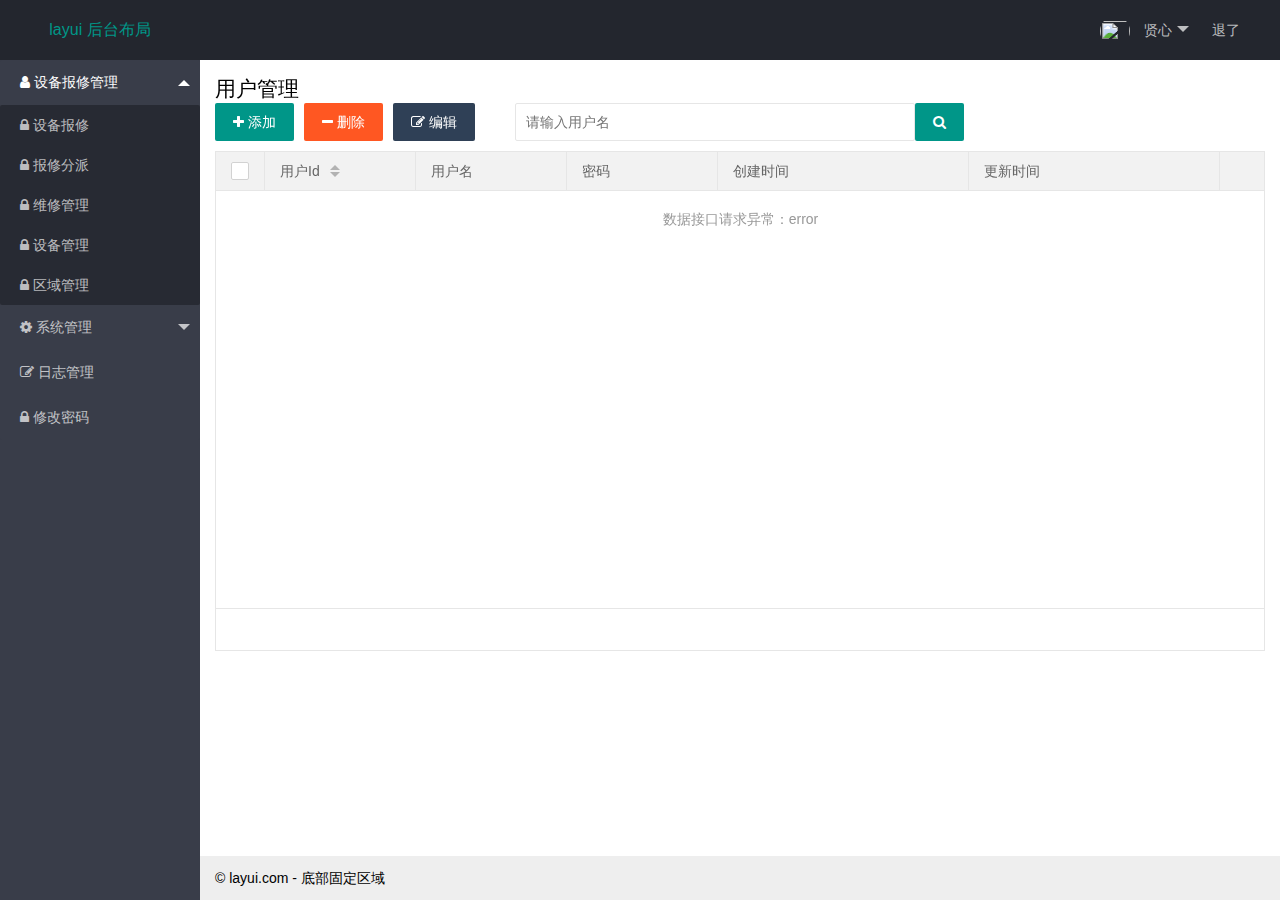
==== index.html @ 6970aed8 "报修页面" ====
<!DOCTYPE html>
<html>
<head>
    <meta charset="utf-8">
    <meta name="viewport" content="width=device-width, initial-scale=1, maximum-scale=1">
    <title>layout 后台大布局 - Layui</title>
    <link rel="stylesheet" href="layui/css/layui.css">
    <link rel="stylesheet" href="font-awesome-4.7.0/css/font-awesome.min.css">
</head>
<body class="layui-layout-body">
<div class="layui-layout layui-layout-admin">
    <div class="layui-header">
        <div class="layui-logo">layui 后台布局</div>

        <ul class="layui-nav layui-layout-right">
            <li class="layui-nav-item">
                <a href="javascript:;">
                    <img src="http://t.cn/RCzsdCq" class="layui-nav-img">
                    贤心
                </a>
                <dl class="layui-nav-child">
                    <dd><a href="">基本资料</a></dd>
                    <dd><a href="">安全设置</a></dd>
                </dl>
            </li>
            <li class="layui-nav-item"><a href="">退了</a></li>
        </ul>
    </div>

    <div class="layui-side layui-bg-black">
        <div class="layui-side-scroll">
            <!-- 左侧导航区域（可配合layui已有的垂直导航） -->
            <ul class="layui-nav layui-nav-tree"  lay-filter="test">
                <li class="layui-nav-item layui-nav-itemed">
                    <a class="" href="javascript:;"><i class="fa fa-user"></i> 设备报修管理</a>
                    <dl class="layui-nav-child">
                        <dd><a href="javascript:;"><i class="fa fa-lock"></i> 设备报修</a></dd>
                        <dd><a href="javascript:;"><i class="fa fa-lock"></i> 报修分派</a></dd>
                        <dd><a href="javascript:;"><i class="fa fa-lock"></i> 维修管理</a></dd>
                        <dd><a href="javascript:;"><i class="fa fa-lock"></i> 设备管理</a></dd>
                        <dd><a href="javascript:;"><i class="fa fa-lock"></i> 区域管理</a></dd>

                    </dl>
                </li>
                <li class="layui-nav-item">
                    <a href="javascript:;"><i class="fa fa-cog"></i> 系统管理</a>
                    <dl class="layui-nav-child">
                        <dd><a href="pages/userManager.html" target="mainFrame"><i class="fa fa-user"></i> 用户管理</a></dd>
                        <dd><a href="pages/roleManager.html" target="mainFrame"><i class="fa fa-rocket"></i> 角色管理</a></dd>
                        <dd><a href="javascript:;"><i class="fa fa-percent"></i> 权限管理</a></dd>
                    </dl>
                </li>
                <li class="layui-nav-item"><a href=""><i class="fa fa-edit"></i> 日志管理</a></li>
                <li class="layui-nav-item"><a href=""><i class="fa fa-lock"></i> 修改密码</a></li>
            </ul>
        </div>
    </div>

    <div class="layui-body">
        <!-- 内容主体区域 -->
        <div style="padding: 15px;height: 100%;box-sizing: border-box;">
            <iframe name="mainFrame" frameborder="0"  style="width: 100%;height: 100%" src="pages/userManager.html"></iframe>
        </div>
    </div>

    <div class="layui-footer">
        <!-- 底部固定区域 -->
        © layui.com - 底部固定区域
    </div>
</div>
<script src="layui/layui.all.js"></script>
<script>

</script>
</body>
</html>
---- layui/css/layui.css ----
/** layui-v2.5.7 MIT License */
 .layui-inline,img{display:inline-block;vertical-align:middle}h1,h2,h3,h4,h5,h6{font-weight:400}.layui-edge,.layui-header,.layui-inline,.layui-main{position:relative}.layui-body,.layui-edge,.layui-elip{overflow:hidden}.layui-btn,.layui-edge,.layui-inline,img{vertical-align:middle}.layui-btn,.layui-disabled,.layui-icon,.layui-unselect{-moz-user-select:none;-webkit-user-select:none;-ms-user-select:none}.layui-elip,.layui-form-checkbox span,.layui-form-pane .layui-form-label{text-overflow:ellipsis;white-space:nowrap}.layui-breadcrumb,.layui-tree-btnGroup{visibility:hidden}blockquote,body,button,dd,div,dl,dt,form,h1,h2,h3,h4,h5,h6,input,li,ol,p,pre,td,textarea,th,ul{margin:0;padding:0;-webkit-tap-highlight-color:rgba(0,0,0,0)}a:active,a:hover{outline:0}img{border:none}li{list-style:none}table{border-collapse:collapse;border-spacing:0}h4,h5,h6{font-size:100%}button,input,optgroup,option,select,textarea{font-family:inherit;font-size:inherit;font-style:inherit;font-weight:inherit;outline:0}pre{white-space:pre-wrap;white-space:-moz-pre-wrap;white-space:-pre-wrap;white-space:-o-pre-wrap;word-wrap:break-word}body{line-height:24px;font:14px Helvetica Neue,Helvetica,PingFang SC,Tahoma,Arial,sans-serif}hr{height:1px;margin:10px 0;border:0;clear:both}a{color:#333;text-decoration:none}a:hover{color:#777}a cite{font-style:normal;*cursor:pointer}.layui-border-box,.layui-border-box *{box-sizing:border-box}.layui-box,.layui-box *{box-sizing:content-box}.layui-clear{clear:both;*zoom:1}.layui-clear:after{content:'\20';clear:both;*zoom:1;display:block;height:0}.layui-inline{*display:inline;*zoom:1}.layui-edge{display:inline-block;width:0;height:0;border-width:6px;border-style:dashed;border-color:transparent}.layui-edge-top{top:-4px;border-bottom-color:#999;border-bottom-style:solid}.layui-edge-right{border-left-color:#999;border-left-style:solid}.layui-edge-bottom{top:2px;border-top-color:#999;border-top-style:solid}.layui-edge-left{border-right-color:#999;border-right-style:solid}.layui-disabled,.layui-disabled:hover{color:#d2d2d2!important;cursor:not-allowed!important}.layui-circle{border-radius:100%}.layui-show{display:block!important}.layui-hide{display:none!important}@font-face{font-family:layui-icon;src:url(../font/iconfont.eot?v=256);src:url(../font/iconfont.eot?v=256#iefix) format('embedded-opentype'),url(../font/iconfont.woff2?v=256) format('woff2'),url(../font/iconfont.woff?v=256) format('woff'),url(../font/iconfont.ttf?v=256) format('truetype'),url(../font/iconfont.svg?v=256#layui-icon) format('svg')}.layui-icon{font-family:layui-icon!important;font-size:16px;font-style:normal;-webkit-font-smoothing:antialiased;-moz-osx-font-smoothing:grayscale}.layui-icon-reply-fill:before{content:"\e611"}.layui-icon-set-fill:before{content:"\e614"}.layui-icon-menu-fill:before{content:"\e60f"}.layui-icon-search:before{content:"\e615"}.layui-icon-share:before{content:"\e641"}.layui-icon-set-sm:before{content:"\e620"}.layui-icon-engine:before{content:"\e628"}.layui-icon-close:before{content:"\1006"}.layui-icon-close-fill:before{content:"\1007"}.layui-icon-chart-screen:before{content:"\e629"}.layui-icon-star:before{content:"\e600"}.layui-icon-circle-dot:before{content:"\e617"}.layui-icon-chat:before{content:"\e606"}.layui-icon-release:before{content:"\e609"}.layui-icon-list:before{content:"\e60a"}.layui-icon-chart:before{content:"\e62c"}.layui-icon-ok-circle:before{content:"\1005"}.layui-icon-layim-theme:before{content:"\e61b"}.layui-icon-table:before{content:"\e62d"}.layui-icon-right:before{content:"\e602"}.layui-icon-left:before{content:"\e603"}.layui-icon-cart-simple:before{content:"\e698"}.layui-icon-face-cry:before{content:"\e69c"}.layui-icon-face-smile:before{content:"\e6af"}.layui-icon-survey:before{content:"\e6b2"}.layui-icon-tree:before{content:"\e62e"}.layui-icon-ie:before{content:"\e7bb"}.layui-icon-upload-circle:before{content:"\e62f"}.layui-icon-add-circle:before{content:"\e61f"}.layui-icon-download-circle:before{content:"\e601"}.layui-icon-templeate-1:before{content:"\e630"}.layui-icon-util:before{content:"\e631"}.layui-icon-face-surprised:before{content:"\e664"}.layui-icon-edit:before{content:"\e642"}.layui-icon-speaker:before{content:"\e645"}.layui-icon-down:before{content:"\e61a"}.layui-icon-file:before{content:"\e621"}.layui-icon-layouts:before{content:"\e632"}.layui-icon-rate-half:before{content:"\e6c9"}.layui-icon-add-circle-fine:before{content:"\e608"}.layui-icon-prev-circle:before{content:"\e633"}.layui-icon-read:before{content:"\e705"}.layui-icon-404:before{content:"\e61c"}.layui-icon-carousel:before{content:"\e634"}.layui-icon-help:before{content:"\e607"}.layui-icon-code-circle:before{content:"\e635"}.layui-icon-windows:before{content:"\e67f"}.layui-icon-water:before{content:"\e636"}.layui-icon-username:before{content:"\e66f"}.layui-icon-find-fill:before{content:"\e670"}.layui-icon-about:before{content:"\e60b"}.layui-icon-location:before{content:"\e715"}.layui-icon-up:before{content:"\e619"}.layui-icon-pause:before{content:"\e651"}.layui-icon-date:before{content:"\e637"}.layui-icon-layim-uploadfile:before{content:"\e61d"}.layui-icon-delete:before{content:"\e640"}.layui-icon-play:before{content:"\e652"}.layui-icon-top:before{content:"\e604"}.layui-icon-firefox:before{content:"\e686"}.layui-icon-friends:before{content:"\e612"}.layui-icon-refresh-3:before{content:"\e9aa"}.layui-icon-ok:before{content:"\e605"}.layui-icon-layer:before{content:"\e638"}.layui-icon-face-smile-fine:before{content:"\e60c"}.layui-icon-dollar:before{content:"\e659"}.layui-icon-group:before{content:"\e613"}.layui-icon-layim-download:before{content:"\e61e"}.layui-icon-picture-fine:before{content:"\e60d"}.layui-icon-link:before{content:"\e64c"}.layui-icon-diamond:before{content:"\e735"}.layui-icon-log:before{content:"\e60e"}.layui-icon-key:before{content:"\e683"}.layui-icon-rate-solid:before{content:"\e67a"}.layui-icon-fonts-del:before{content:"\e64f"}.layui-icon-unlink:before{content:"\e64d"}.layui-icon-fonts-clear:before{content:"\e639"}.layui-icon-triangle-r:before{content:"\e623"}.layui-icon-circle:before{content:"\e63f"}.layui-icon-radio:before{content:"\e643"}.layui-icon-align-center:before{content:"\e647"}.layui-icon-align-right:before{content:"\e648"}.layui-icon-align-left:before{content:"\e649"}.layui-icon-loading-1:before{content:"\e63e"}.layui-icon-return:before{content:"\e65c"}.layui-icon-fonts-strong:before{content:"\e62b"}.layui-icon-upload:before{content:"\e67c"}.layui-icon-dialogue:before{content:"\e63a"}.layui-icon-video:before{content:"\e6ed"}.layui-icon-headset:before{content:"\e6fc"}.layui-icon-cellphone-fine:before{content:"\e63b"}.layui-icon-add-1:before{content:"\e654"}.layui-icon-face-smile-b:before{content:"\e650"}.layui-icon-fonts-html:before{content:"\e64b"}.layui-icon-screen-full:before{content:"\e622"}.layui-icon-form:before{content:"\e63c"}.layui-icon-cart:before{content:"\e657"}.layui-icon-camera-fill:before{content:"\e65d"}.layui-icon-tabs:before{content:"\e62a"}.layui-icon-heart-fill:before{content:"\e68f"}.layui-icon-fonts-code:before{content:"\e64e"}.layui-icon-ios:before{content:"\e680"}.layui-icon-at:before{content:"\e687"}.layui-icon-fire:before{content:"\e756"}.layui-icon-set:before{content:"\e716"}.layui-icon-fonts-u:before{content:"\e646"}.layui-icon-triangle-d:before{content:"\e625"}.layui-icon-tips:before{content:"\e702"}.layui-icon-picture:before{content:"\e64a"}.layui-icon-more-vertical:before{content:"\e671"}.layui-icon-bluetooth:before{content:"\e689"}.layui-icon-flag:before{content:"\e66c"}.layui-icon-loading:before{content:"\e63d"}.layui-icon-fonts-i:before{content:"\e644"}.layui-icon-refresh-1:before{content:"\e666"}.layui-icon-rmb:before{content:"\e65e"}.layui-icon-addition:before{content:"\e624"}.layui-icon-home:before{content:"\e68e"}.layui-icon-time:before{content:"\e68d"}.layui-icon-user:before{content:"\e770"}.layui-icon-notice:before{content:"\e667"}.layui-icon-chrome:before{content:"\e68a"}.layui-icon-edge:before{content:"\e68b"}.layui-icon-login-weibo:before{content:"\e675"}.layui-icon-voice:before{content:"\e688"}.layui-icon-upload-drag:before{content:"\e681"}.layui-icon-login-qq:before{content:"\e676"}.layui-icon-snowflake:before{content:"\e6b1"}.layui-icon-heart:before{content:"\e68c"}.layui-icon-logout:before{content:"\e682"}.layui-icon-file-b:before{content:"\e655"}.layui-icon-template:before{content:"\e663"}.layui-icon-transfer:before{content:"\e691"}.layui-icon-auz:before{content:"\e672"}.layui-icon-console:before{content:"\e665"}.layui-icon-app:before{content:"\e653"}.layui-icon-prev:before{content:"\e65a"}.layui-icon-website:before{content:"\e7ae"}.layui-icon-next:before{content:"\e65b"}.layui-icon-component:before{content:"\e857"}.layui-icon-android:before{content:"\e684"}.layui-icon-more:before{content:"\e65f"}.layui-icon-login-wechat:before{content:"\e677"}.layui-icon-shrink-right:before{content:"\e668"}.layui-icon-spread-left:before{content:"\e66b"}.layui-icon-camera:before{content:"\e660"}.layui-icon-note:before{content:"\e66e"}.layui-icon-refresh:before{content:"\e669"}.layui-icon-female:before{content:"\e661"}.layui-icon-male:before{content:"\e662"}.layui-icon-screen-restore:before{content:"\e758"}.layui-icon-password:before{content:"\e673"}.layui-icon-senior:before{content:"\e674"}.layui-icon-theme:before{content:"\e66a"}.layui-icon-tread:before{content:"\e6c5"}.layui-icon-praise:before{content:"\e6c6"}.layui-icon-star-fill:before{content:"\e658"}.layui-icon-rate:before{content:"\e67b"}.layui-icon-template-1:before{content:"\e656"}.layui-icon-vercode:before{content:"\e679"}.layui-icon-service:before{content:"\e626"}.layui-icon-cellphone:before{content:"\e678"}.layui-icon-print:before{content:"\e66d"}.layui-icon-cols:before{content:"\e610"}.layui-icon-wifi:before{content:"\e7e0"}.layui-icon-export:before{content:"\e67d"}.layui-icon-rss:before{content:"\e808"}.layui-icon-slider:before{content:"\e714"}.layui-icon-email:before{content:"\e618"}.layui-icon-subtraction:before{content:"\e67e"}.layui-icon-mike:before{content:"\e6dc"}.layui-icon-light:before{content:"\e748"}.layui-icon-gift:before{content:"\e627"}.layui-icon-mute:before{content:"\e685"}.layui-icon-reduce-circle:before{content:"\e616"}.layui-icon-music:before{content:"\e690"}.layui-main{width:1140px;margin:0 auto}.layui-header{z-index:1000;height:60px}.layui-header a:hover{transition:all .5s;-webkit-transition:all .5s}.layui-side{position:fixed;left:0;top:0;bottom:0;z-index:999;width:200px;overflow-x:hidden}.layui-side-scroll{position:relative;width:220px;height:100%;overflow-x:hidden}.layui-body{position:absolute;left:200px;right:0;top:0;bottom:0;z-index:998;width:auto;overflow-y:auto;box-sizing:border-box}.layui-layout-body{overflow:hidden}.layui-layout-admin .layui-header{background-color:#23262E}.layui-layout-admin .layui-side{top:60px;width:200px;overflow-x:hidden}.layui-layout-admin .layui-body{position:fixed;top:60px;bottom:44px}.layui-layout-admin .layui-main{width:auto;margin:0 15px}.layui-layout-admin .layui-footer{position:fixed;left:200px;right:0;bottom:0;height:44px;line-height:44px;padding:0 15px;background-color:#eee}.layui-layout-admin .layui-logo{position:absolute;left:0;top:0;width:200px;height:100%;line-height:60px;text-align:center;color:#009688;font-size:16px}.layui-layout-admin .layui-header .layui-nav{background:0 0}.layui-layout-left{position:absolute!important;left:200px;top:0}.layui-layout-right{position:absolute!important;right:0;top:0}.layui-container{position:relative;margin:0 auto;padding:0 15px;box-sizing:border-box}.layui-fluid{position:relative;margin:0 auto;padding:0 15px}.layui-row:after,.layui-row:before{content:'';display:block;clear:both}.layui-col-lg1,.layui-col-lg10,.layui-col-lg11,.layui-col-lg12,.layui-col-lg2,.layui-col-lg3,.layui-col-lg4,.layui-col-lg5,.layui-col-lg6,.layui-col-lg7,.layui-col-lg8,.layui-col-lg9,.layui-col-md1,.layui-col-md10,.layui-col-md11,.layui-col-md12,.layui-col-md2,.layui-col-md3,.layui-col-md4,.layui-col-md5,.layui-col-md6,.layui-col-md7,.layui-col-md8,.layui-col-md9,.layui-col-sm1,.layui-col-sm10,.layui-col-sm11,.layui-col-sm12,.layui-col-sm2,.layui-col-sm3,.layui-col-sm4,.layui-col-sm5,.layui-col-sm6,.layui-col-sm7,.layui-col-sm8,.layui-col-sm9,.layui-col-xs1,.layui-col-xs10,.layui-col-xs11,.layui-col-xs12,.layui-col-xs2,.layui-col-xs3,.layui-col-xs4,.layui-col-xs5,.layui-col-xs6,.layui-col-xs7,.layui-col-xs8,.layui-col-xs9{position:relative;display:block;box-sizing:border-box}.layui-col-xs1,.layui-col-xs10,.layui-col-xs11,.layui-col-xs12,.layui-col-xs2,.layui-col-xs3,.layui-col-xs4,.layui-col-xs5,.layui-col-xs6,.layui-col-xs7,.layui-col-xs8,.layui-col-xs9{float:left}.layui-col-xs1{width:8.33333333%}.layui-col-xs2{width:16.66666667%}.layui-col-xs3{width:25%}.layui-col-xs4{width:33.33333333%}.layui-col-xs5{width:41.66666667%}.layui-col-xs6{width:50%}.layui-col-xs7{width:58.33333333%}.layui-col-xs8{width:66.66666667%}.layui-col-xs9{width:75%}.layui-col-xs10{width:83.33333333%}.layui-col-xs11{width:91.66666667%}.layui-col-xs12{width:100%}.layui-col-xs-offset1{margin-left:8.33333333%}.layui-col-xs-offset2{margin-left:16.66666667%}.layui-col-xs-offset3{margin-left:25%}.layui-col-xs-offset4{margin-left:33.33333333%}.layui-col-xs-offset5{margin-left:41.66666667%}.layui-col-xs-offset6{margin-left:50%}.layui-col-xs-offset7{margin-left:58.33333333%}.layui-col-xs-offset8{margin-left:66.66666667%}.layui-col-xs-offset9{margin-left:75%}.layui-col-xs-offset10{margin-left:83.33333333%}.layui-col-xs-offset11{margin-left:91.66666667%}.layui-col-xs-offset12{margin-left:100%}@media screen and (max-width:768px){.layui-hide-xs{display:none!important}.layui-show-xs-block{display:block!important}.layui-show-xs-inline{display:inline!important}.layui-show-xs-inline-block{display:inline-block!important}}@media screen and (min-width:768px){.layui-container{width:750px}.layui-hide-sm{display:none!important}.layui-show-sm-block{display:block!important}.layui-show-sm-inline{display:inline!important}.layui-show-sm-inline-block{display:inline-block!important}.layui-col-sm1,.layui-col-sm10,.layui-col-sm11,.layui-col-sm12,.layui-col-sm2,.layui-col-sm3,.layui-col-sm4,.layui-col-sm5,.layui-col-sm6,.layui-col-sm7,.layui-col-sm8,.layui-col-sm9{float:left}.layui-col-sm1{width:8.33333333%}.layui-col-sm2{width:16.66666667%}.layui-col-sm3{width:25%}.layui-col-sm4{width:33.33333333%}.layui-col-sm5{width:41.66666667%}.layui-col-sm6{width:50%}.layui-col-sm7{width:58.33333333%}.layui-col-sm8{width:66.66666667%}.layui-col-sm9{width:75%}.layui-col-sm10{width:83.33333333%}.layui-col-sm11{width:91.66666667%}.layui-col-sm12{width:100%}.layui-col-sm-offset1{margin-left:8.33333333%}.layui-col-sm-offset2{margin-left:16.66666667%}.layui-col-sm-offset3{margin-left:25%}.layui-col-sm-offset4{margin-left:33.33333333%}.layui-col-sm-offset5{margin-left:41.66666667%}.layui-col-sm-offset6{margin-left:50%}.layui-col-sm-offset7{margin-left:58.33333333%}.layui-col-sm-offset8{margin-left:66.66666667%}.layui-col-sm-offset9{margin-left:75%}.layui-col-sm-offset10{margin-left:83.33333333%}.layui-col-sm-offset11{margin-left:91.66666667%}.layui-col-sm-offset12{margin-left:100%}}@media screen and (min-width:992px){.layui-container{width:970px}.layui-hide-md{display:none!important}.layui-show-md-block{display:block!important}.layui-show-md-inline{display:inline!important}.layui-show-md-inline-block{display:inline-block!important}.layui-col-md1,.layui-col-md10,.layui-col-md11,.layui-col-md12,.layui-col-md2,.layui-col-md3,.layui-col-md4,.layui-col-md5,.layui-col-md6,.layui-col-md7,.layui-col-md8,.layui-col-md9{float:left}.layui-col-md1{width:8.33333333%}.layui-col-md2{width:16.66666667%}.layui-col-md3{width:25%}.layui-col-md4{width:33.33333333%}.layui-col-md5{width:41.66666667%}.layui-col-md6{width:50%}.layui-col-md7{width:58.33333333%}.layui-col-md8{width:66.66666667%}.layui-col-md9{width:75%}.layui-col-md10{width:83.33333333%}.layui-col-md11{width:91.66666667%}.layui-col-md12{width:100%}.layui-col-md-offset1{margin-left:8.33333333%}.layui-col-md-offset2{margin-left:16.66666667%}.layui-col-md-offset3{margin-left:25%}.layui-col-md-offset4{margin-left:33.33333333%}.layui-col-md-offset5{margin-left:41.66666667%}.layui-col-md-offset6{margin-left:50%}.layui-col-md-offset7{margin-left:58.33333333%}.layui-col-md-offset8{margin-left:66.66666667%}.layui-col-md-offset9{margin-left:75%}.layui-col-md-offset10{margin-left:83.33333333%}.layui-col-md-offset11{margin-left:91.66666667%}.layui-col-md-offset12{margin-left:100%}}@media screen and (min-width:1200px){.layui-container{width:1170px}.layui-hide-lg{display:none!important}.layui-show-lg-block{display:block!important}.layui-show-lg-inline{display:inline!important}.layui-show-lg-inline-block{display:inline-block!important}.layui-col-lg1,.layui-col-lg10,.layui-col-lg11,.layui-col-lg12,.layui-col-lg2,.layui-col-lg3,.layui-col-lg4,.layui-col-lg5,.layui-col-lg6,.layui-col-lg7,.layui-col-lg8,.layui-col-lg9{float:left}.layui-col-lg1{width:8.33333333%}.layui-col-lg2{width:16.66666667%}.layui-col-lg3{width:25%}.layui-col-lg4{width:33.33333333%}.layui-col-lg5{width:41.66666667%}.layui-col-lg6{width:50%}.layui-col-lg7{width:58.33333333%}.layui-col-lg8{width:66.66666667%}.layui-col-lg9{width:75%}.layui-col-lg10{width:83.33333333%}.layui-col-lg11{width:91.66666667%}.layui-col-lg12{width:100%}.layui-col-lg-offset1{margin-left:8.33333333%}.layui-col-lg-offset2{margin-left:16.66666667%}.layui-col-lg-offset3{margin-left:25%}.layui-col-lg-offset4{margin-left:33.33333333%}.layui-col-lg-offset5{margin-left:41.66666667%}.layui-col-lg-offset6{margin-left:50%}.layui-col-lg-offset7{margin-left:58.33333333%}.layui-col-lg-offset8{margin-left:66.66666667%}.layui-col-lg-offset9{margin-left:75%}.layui-col-lg-offset10{margin-left:83.33333333%}.layui-col-lg-offset11{margin-left:91.66666667%}.layui-col-lg-offset12{margin-left:100%}}.layui-col-space1{margin:-.5px}.layui-col-space1>*{padding:.5px}.layui-col-space2{margin:-1px}.layui-col-space2>*{padding:1px}.layui-col-space4{margin:-2px}.layui-col-space4>*{padding:2px}.layui-col-space5{margin:-2.5px}.layui-col-space5>*{padding:2.5px}.layui-col-space6{margin:-3px}.layui-col-space6>*{padding:3px}.layui-col-space8{margin:-4px}.layui-col-space8>*{padding:4px}.layui-col-space10{margin:-5px}.layui-col-space10>*{padding:5px}.layui-col-space12{margin:-6px}.layui-col-space12>*{padding:6px}.layui-col-space14{margin:-7px}.layui-col-space14>*{padding:7px}.layui-col-space15{margin:-7.5px}.layui-col-space15>*{padding:7.5px}.layui-col-space16{margin:-8px}.layui-col-space16>*{padding:8px}.layui-col-space18{margin:-9px}.layui-col-space18>*{padding:9px}.layui-col-space20{margin:-10px}.layui-col-space20>*{padding:10px}.layui-col-space22{margin:-11px}.layui-col-space22>*{padding:11px}.layui-col-space24{margin:-12px}.layui-col-space24>*{padding:12px}.layui-col-space25{margin:-12.5px}.layui-col-space25>*{padding:12.5px}.layui-col-space26{margin:-13px}.layui-col-space26>*{padding:13px}.layui-col-space28{margin:-14px}.layui-col-space28>*{padding:14px}.layui-col-space30{margin:-15px}.layui-col-space30>*{padding:15px}.layui-btn,.layui-input,.layui-select,.layui-textarea,.layui-upload-button{outline:0;-webkit-appearance:none;transition:all .3s;-webkit-transition:all .3s;box-sizing:border-box}.layui-elem-quote{margin-bottom:10px;padding:15px;line-height:22px;border-left:5px solid #009688;border-radius:0 2px 2px 0;background-color:#f2f2f2}.layui-quote-nm{border-style:solid;border-width:1px 1px 1px 5px;background:0 0}.layui-elem-field{margin-bottom:10px;padding:0;border-width:1px;border-style:solid}.layui-elem-field legend{margin-left:20px;padding:0 10px;font-size:20px;font-weight:300}.layui-field-title{margin:10px 0 20px;border-width:1px 0 0}.layui-field-box{padding:10px 15px}.layui-field-title .layui-field-box{padding:10px 0}.layui-progress{position:relative;height:6px;border-radius:20px;background-color:#e2e2e2}.layui-progress-bar{position:absolute;left:0;top:0;width:0;max-width:100%;height:6px;border-radius:20px;text-align:right;background-color:#5FB878;transition:all .3s;-webkit-transition:all .3s}.layui-progress-big,.layui-progress-big .layui-progress-bar{height:18px;line-height:18px}.layui-progress-text{position:relative;top:-20px;line-height:18px;font-size:12px;color:#666}.layui-progress-big .layui-progress-text{position:static;padding:0 10px;color:#fff}.layui-collapse{border-width:1px;border-style:solid;border-radius:2px}.layui-colla-content,.layui-colla-item{border-top-width:1px;border-top-style:solid}.layui-colla-item:first-child{border-top:none}.layui-colla-title{position:relative;height:42px;line-height:42px;padding:0 15px 0 35px;color:#333;background-color:#f2f2f2;cursor:pointer;font-size:14px;overflow:hidden}.layui-colla-content{display:none;padding:10px 15px;line-height:22px;color:#666}.layui-colla-icon{position:absolute;left:15px;top:0;font-size:14px}.layui-card{margin-bottom:15px;border-radius:2px;background-color:#fff;box-shadow:0 1px 2px 0 rgba(0,0,0,.05)}.layui-card:last-child{margin-bottom:0}.layui-card-header{position:relative;height:42px;line-height:42px;padding:0 15px;border-bottom:1px solid #f6f6f6;color:#333;border-radius:2px 2px 0 0;font-size:14px}.layui-bg-black,.layui-bg-blue,.layui-bg-cyan,.layui-bg-green,.layui-bg-orange,.layui-bg-red{color:#fff!important}.layui-card-body{position:relative;padding:10px 15px;line-height:24px}.layui-card-body[pad15]{padding:15px}.layui-card-body[pad20]{padding:20px}.layui-card-body .layui-table{margin:5px 0}.layui-card .layui-tab{margin:0}.layui-panel-window{position:relative;padding:15px;border-radius:0;border-top:5px solid #E6E6E6;background-color:#fff}.layui-auxiliar-moving{position:fixed;left:0;right:0;top:0;bottom:0;width:100%;height:100%;background:0 0;z-index:9999999999}.layui-form-label,.layui-form-mid,.layui-form-select,.layui-input-block,.layui-input-inline,.layui-textarea{position:relative}.layui-bg-red{background-color:#FF5722!important}.layui-bg-orange{background-color:#FFB800!important}.layui-bg-green{background-color:#009688!important}.layui-bg-cyan{background-color:#2F4056!important}.layui-bg-blue{background-color:#1E9FFF!important}.layui-bg-black{background-color:#393D49!important}.layui-bg-gray{background-color:#eee!important;color:#666!important}.layui-badge-rim,.layui-colla-content,.layui-colla-item,.layui-collapse,.layui-elem-field,.layui-form-pane .layui-form-item[pane],.layui-form-pane .layui-form-label,.layui-input,.layui-layedit,.layui-layedit-tool,.layui-quote-nm,.layui-select,.layui-tab-bar,.layui-tab-card,.layui-tab-title,.layui-tab-title .layui-this:after,.layui-textarea{border-color:#e6e6e6}.layui-timeline-item:before,hr{background-color:#e6e6e6}.layui-text{line-height:22px;font-size:14px;color:#666}.layui-text h1,.layui-text h2,.layui-text h3{font-weight:500;color:#333}.layui-text h1{font-size:30px}.layui-text h2{font-size:24px}.layui-text h3{font-size:18px}.layui-text a:not(.layui-btn){color:#01AAED}.layui-text a:not(.layui-btn):hover{text-decoration:underline}.layui-text ul{padding:5px 0 5px 15px}.layui-text ul li{margin-top:5px;list-style-type:disc}.layui-text em,.layui-word-aux{color:#999!important;padding-left:5px!important;padding-right:5px!important}.layui-btn{display:inline-block;height:38px;line-height:38px;padding:0 18px;background-color:#009688;color:#fff;white-space:nowrap;text-align:center;font-size:14px;border:none;border-radius:2px;cursor:pointer}.layui-btn:hover{opacity:.8;filter:alpha(opacity=80);color:#fff}.layui-btn:active{opacity:1;filter:alpha(opacity=100)}.layui-btn+.layui-btn{margin-left:10px}.layui-btn-container{font-size:0}.layui-btn-container .layui-btn{margin-right:10px;margin-bottom:10px}.layui-btn-container .layui-btn+.layui-btn{margin-left:0}.layui-table .layui-btn-container .layui-btn{margin-bottom:9px}.layui-btn-radius{border-radius:100px}.layui-btn .layui-icon{margin-right:3px;font-size:18px;vertical-align:bottom;vertical-align:middle\9}.layui-btn-primary{border:1px solid #C9C9C9;background-color:#fff;color:#555}.layui-btn-primary:hover{border-color:#009688;color:#333}.layui-btn-normal{background-color:#1E9FFF}.layui-btn-warm{background-color:#FFB800}.layui-btn-danger{background-color:#FF5722}.layui-btn-checked{background-color:#5FB878}.layui-btn-disabled,.layui-btn-disabled:active,.layui-btn-disabled:hover{border:1px solid #e6e6e6;background-color:#FBFBFB;color:#C9C9C9;cursor:not-allowed;opacity:1}.layui-btn-lg{height:44px;line-height:44px;padding:0 25px;font-size:16px}.layui-btn-sm{height:30px;line-height:30px;padding:0 10px;font-size:12px}.layui-btn-sm i{font-size:16px!important}.layui-btn-xs{height:22px;line-height:22px;padding:0 5px;font-size:12px}.layui-btn-xs i{font-size:14px!important}.layui-btn-group{display:inline-block;vertical-align:middle;font-size:0}.layui-btn-group .layui-btn{margin-left:0!important;margin-right:0!important;border-left:1px solid rgba(255,255,255,.5);border-radius:0}.layui-btn-group .layui-btn-primary{border-left:none}.layui-btn-group .layui-btn-primary:hover{border-color:#C9C9C9;color:#009688}.layui-btn-group .layui-btn:first-child{border-left:none;border-radius:2px 0 0 2px}.layui-btn-group .layui-btn-primary:first-child{border-left:1px solid #c9c9c9}.layui-btn-group .layui-btn:last-child{border-radius:0 2px 2px 0}.layui-btn-group .layui-btn+.layui-btn{margin-left:0}.layui-btn-group+.layui-btn-group{margin-left:10px}.layui-btn-fluid{width:100%}.layui-input,.layui-select,.layui-textarea{height:38px;line-height:1.3;line-height:38px\9;border-width:1px;border-style:solid;background-color:#fff;border-radius:2px}.layui-input::-webkit-input-placeholder,.layui-select::-webkit-input-placeholder,.layui-textarea::-webkit-input-placeholder{line-height:1.3}.layui-input,.layui-textarea{display:block;width:100%;padding-left:10px}.layui-input:hover,.layui-textarea:hover{border-color:#D2D2D2!important}.layui-input:focus,.layui-textarea:focus{border-color:#C9C9C9!important}.layui-textarea{min-height:100px;height:auto;line-height:20px;padding:6px 10px;resize:vertical}.layui-select{padding:0 10px}.layui-form input[type=checkbox],.layui-form input[type=radio],.layui-form select{display:none}.layui-form [lay-ignore]{display:initial}.layui-form-item{margin-bottom:15px;clear:both;*zoom:1}.layui-form-item:after{content:'\20';clear:both;*zoom:1;display:block;height:0}.layui-form-label{float:left;display:block;padding:9px 15px;width:80px;font-weight:400;line-height:20px;text-align:right}.layui-form-label-col{display:block;float:none;padding:9px 0;line-height:20px;text-align:left}.layui-form-item .layui-inline{margin-bottom:5px;margin-right:10px}.layui-input-block{margin-left:110px;min-height:36px}.layui-input-inline{display:inline-block;vertical-align:middle}.layui-form-item .layui-input-inline{float:left;width:190px;margin-right:10px}.layui-form-text .layui-input-inline{width:auto}.layui-form-mid{float:left;display:block;padding:9px 0!important;line-height:20px;margin-right:10px}.layui-form-danger+.layui-form-select .layui-input,.layui-form-danger:focus{border-color:#FF5722!important}.layui-form-select .layui-input{padding-right:30px;cursor:pointer}.layui-form-select .layui-edge{position:absolute;right:10px;top:50%;margin-top:-3px;cursor:pointer;border-width:6px;border-top-color:#c2c2c2;border-top-style:solid;transition:all .3s;-webkit-transition:all .3s}.layui-form-select dl{display:none;position:absolute;left:0;top:42px;padding:5px 0;z-index:899;min-width:100%;border:1px solid #d2d2d2;max-height:300px;overflow-y:auto;background-color:#fff;border-radius:2px;box-shadow:0 2px 4px rgba(0,0,0,.12);box-sizing:border-box}.layui-form-select dl dd,.layui-form-select dl dt{padding:0 10px;line-height:36px;white-space:nowrap;overflow:hidden;text-overflow:ellipsis}.layui-form-select dl dt{font-size:12px;color:#999}.layui-form-select dl dd{cursor:pointer}.layui-form-select dl dd:hover{background-color:#f2f2f2;-webkit-transition:.5s all;transition:.5s all}.layui-form-select .layui-select-group dd{padding-left:20px}.layui-form-select dl dd.layui-select-tips{padding-left:10px!important;color:#999}.layui-form-select dl dd.layui-this{background-color:#5FB878;color:#fff}.layui-form-checkbox,.layui-form-select dl dd.layui-disabled{background-color:#fff}.layui-form-selected dl{display:block}.layui-form-checkbox,.layui-form-checkbox *,.layui-form-switch{display:inline-block;vertical-align:middle}.layui-form-selected .layui-edge{margin-top:-9px;-webkit-transform:rotate(180deg);transform:rotate(180deg);margin-top:-3px\9}:root .layui-form-selected .layui-edge{margin-top:-9px\0/IE9}.layui-form-selectup dl{top:auto;bottom:42px}.layui-select-none{margin:5px 0;text-align:center;color:#999}.layui-select-disabled .layui-disabled{border-color:#eee!important}.layui-select-disabled .layui-edge{border-top-color:#d2d2d2}.layui-form-checkbox{position:relative;height:30px;line-height:30px;margin-right:10px;padding-right:30px;cursor:pointer;font-size:0;-webkit-transition:.1s linear;transition:.1s linear;box-sizing:border-box}.layui-form-checkbox span{padding:0 10px;height:100%;font-size:14px;border-radius:2px 0 0 2px;background-color:#d2d2d2;color:#fff;overflow:hidden}.layui-form-checkbox:hover span{background-color:#c2c2c2}.layui-form-checkbox i{position:absolute;right:0;top:0;width:30px;height:28px;border:1px solid #d2d2d2;border-left:none;border-radius:0 2px 2px 0;color:#fff;font-size:20px;text-align:center}.layui-form-checkbox:hover i{border-color:#c2c2c2;color:#c2c2c2}.layui-form-checked,.layui-form-checked:hover{border-color:#5FB878}.layui-form-checked span,.layui-form-checked:hover span{background-color:#5FB878}.layui-form-checked i,.layui-form-checked:hover i{color:#5FB878}.layui-form-item .layui-form-checkbox{margin-top:4px}.layui-form-checkbox[lay-skin=primary]{height:auto!important;line-height:normal!important;min-width:18px;min-height:18px;border:none!important;margin-right:0;padding-left:28px;padding-right:0;background:0 0}.layui-form-checkbox[lay-skin=primary] span{padding-left:0;padding-right:15px;line-height:18px;background:0 0;color:#666}.layui-form-checkbox[lay-skin=primary] i{right:auto;left:0;width:16px;height:16px;line-height:16px;border:1px solid #d2d2d2;font-size:12px;border-radius:2px;background-color:#fff;-webkit-transition:.1s linear;transition:.1s linear}.layui-form-checkbox[lay-skin=primary]:hover i{border-color:#5FB878;color:#fff}.layui-form-checked[lay-skin=primary] i{border-color:#5FB878!important;background-color:#5FB878;color:#fff}.layui-checkbox-disbaled[lay-skin=primary] span{background:0 0!important;color:#c2c2c2}.layui-checkbox-disbaled[lay-skin=primary]:hover i{border-color:#d2d2d2}.layui-form-item .layui-form-checkbox[lay-skin=primary]{margin-top:10px}.layui-form-switch{position:relative;height:22px;line-height:22px;min-width:35px;padding:0 5px;margin-top:8px;border:1px solid #d2d2d2;border-radius:20px;cursor:pointer;background-color:#fff;-webkit-transition:.1s linear;transition:.1s linear}.layui-form-switch i{position:absolute;left:5px;top:3px;width:16px;height:16px;border-radius:20px;background-color:#d2d2d2;-webkit-transition:.1s linear;transition:.1s linear}.layui-form-switch em{position:relative;top:0;width:25px;margin-left:21px;padding:0!important;text-align:center!important;color:#999!important;font-style:normal!important;font-size:12px}.layui-form-onswitch{border-color:#5FB878;background-color:#5FB878}.layui-checkbox-disbaled,.layui-checkbox-disbaled i{border-color:#e2e2e2!important}.layui-form-onswitch i{left:100%;margin-left:-21px;background-color:#fff}.layui-form-onswitch em{margin-left:5px;margin-right:21px;color:#fff!important}.layui-checkbox-disbaled span{background-color:#e2e2e2!important}.layui-checkbox-disbaled:hover i{color:#fff!important}[lay-radio]{display:none}.layui-form-radio,.layui-form-radio *{display:inline-block;vertical-align:middle}.layui-form-radio{line-height:28px;margin:6px 10px 0 0;padding-right:10px;cursor:pointer;font-size:0}.layui-form-radio *{font-size:14px}.layui-form-radio>i{margin-right:8px;font-size:22px;color:#c2c2c2}.layui-form-radio>i:hover,.layui-form-radioed>i{color:#5FB878}.layui-radio-disbaled>i{color:#e2e2e2!important}.layui-form-pane .layui-form-label{width:110px;padding:8px 15px;height:38px;line-height:20px;border-width:1px;border-style:solid;border-radius:2px 0 0 2px;text-align:center;background-color:#FBFBFB;overflow:hidden;box-sizing:border-box}.layui-form-pane .layui-input-inline{margin-left:-1px}.layui-form-pane .layui-input-block{margin-left:110px;left:-1px}.layui-form-pane .layui-input{border-radius:0 2px 2px 0}.layui-form-pane .layui-form-text .layui-form-label{float:none;width:100%;border-radius:2px;box-sizing:border-box;text-align:left}.layui-form-pane .layui-form-text .layui-input-inline{display:block;margin:0;top:-1px;clear:both}.layui-form-pane .layui-form-text .layui-input-block{margin:0;left:0;top:-1px}.layui-form-pane .layui-form-text .layui-textarea{min-height:100px;border-radius:0 0 2px 2px}.layui-form-pane .layui-form-checkbox{margin:4px 0 4px 10px}.layui-form-pane .layui-form-radio,.layui-form-pane .layui-form-switch{margin-top:6px;margin-left:10px}.layui-form-pane .layui-form-item[pane]{position:relative;border-width:1px;border-style:solid}.layui-form-pane .layui-form-item[pane] .layui-form-label{position:absolute;left:0;top:0;height:100%;border-width:0 1px 0 0}.layui-form-pane .layui-form-item[pane] .layui-input-inline{margin-left:110px}@media screen and (max-width:450px){.layui-form-item .layui-form-label{text-overflow:ellipsis;overflow:hidden;white-space:nowrap}.layui-form-item .layui-inline{display:block;margin-right:0;margin-bottom:20px;clear:both}.layui-form-item .layui-inline:after{content:'\20';clear:both;display:block;height:0}.layui-form-item .layui-input-inline{display:block;float:none;left:-3px;width:auto;margin:0 0 10px 112px}.layui-form-item .layui-input-inline+.layui-form-mid{margin-left:110px;top:-5px;padding:0}.layui-form-item .layui-form-checkbox{margin-right:5px;margin-bottom:5px}}.layui-layedit{border-width:1px;border-style:solid;border-radius:2px}.layui-layedit-tool{padding:3px 5px;border-bottom-width:1px;border-bottom-style:solid;font-size:0}.layedit-tool-fixed{position:fixed;top:0;border-top:1px solid #e2e2e2}.layui-layedit-tool .layedit-tool-mid,.layui-layedit-tool .layui-icon{display:inline-block;vertical-align:middle;text-align:center;font-size:14px}.layui-layedit-tool .layui-icon{position:relative;width:32px;height:30px;line-height:30px;margin:3px 5px;color:#777;cursor:pointer;border-radius:2px}.layui-layedit-tool .layui-icon:hover{color:#393D49}.layui-layedit-tool .layui-icon:active{color:#000}.layui-layedit-tool .layedit-tool-active{background-color:#e2e2e2;color:#000}.layui-layedit-tool .layui-disabled,.layui-layedit-tool .layui-disabled:hover{color:#d2d2d2;cursor:not-allowed}.layui-layedit-tool .layedit-tool-mid{width:1px;height:18px;margin:0 10px;background-color:#d2d2d2}.layedit-tool-html{width:50px!important;font-size:30px!important}.layedit-tool-b,.layedit-tool-code,.layedit-tool-help{font-size:16px!important}.layedit-tool-d,.layedit-tool-face,.layedit-tool-image,.layedit-tool-unlink{font-size:18px!important}.layedit-tool-image input{position:absolute;font-size:0;left:0;top:0;width:100%;height:100%;opacity:.01;filter:Alpha(opacity=1);cursor:pointer}.layui-layedit-iframe iframe{display:block;width:100%}#LAY_layedit_code{overflow:hidden}.layui-laypage{display:inline-block;*display:inline;*zoom:1;vertical-align:middle;margin:10px 0;font-size:0}.layui-laypage>a:first-child,.layui-laypage>a:first-child em{border-radius:2px 0 0 2px}.layui-laypage>a:last-child,.layui-laypage>a:last-child em{border-radius:0 2px 2px 0}.layui-laypage>:first-child{margin-left:0!important}.layui-laypage>:last-child{margin-right:0!important}.layui-laypage a,.layui-laypage button,.layui-laypage input,.layui-laypage select,.layui-laypage span{border:1px solid #e2e2e2}.layui-laypage a,.layui-laypage span{display:inline-block;*display:inline;*zoom:1;vertical-align:middle;padding:0 15px;height:28px;line-height:28px;margin:0 -1px 5px 0;background-color:#fff;color:#333;font-size:12px}.layui-flow-more a *,.layui-laypage input,.layui-table-view select[lay-ignore]{display:inline-block}.layui-laypage a:hover{color:#009688}.layui-laypage em{font-style:normal}.layui-laypage .layui-laypage-spr{color:#999;font-weight:700}.layui-laypage a{text-decoration:none}.layui-laypage .layui-laypage-curr{position:relative}.layui-laypage .layui-laypage-curr em{position:relative;color:#fff}.layui-laypage .layui-laypage-curr .layui-laypage-em{position:absolute;left:-1px;top:-1px;padding:1px;width:100%;height:100%;background-color:#009688}.layui-laypage-em{border-radius:2px}.layui-laypage-next em,.layui-laypage-prev em{font-family:Sim sun;font-size:16px}.layui-laypage .layui-laypage-count,.layui-laypage .layui-laypage-limits,.layui-laypage .layui-laypage-refresh,.layui-laypage .layui-laypage-skip{margin-left:10px;margin-right:10px;padding:0;border:none}.layui-laypage .layui-laypage-limits,.layui-laypage .layui-laypage-refresh{vertical-align:top}.layui-laypage .layui-laypage-refresh i{font-size:18px;cursor:pointer}.layui-laypage select{height:22px;padding:3px;border-radius:2px;cursor:pointer}.layui-laypage .layui-laypage-skip{height:30px;line-height:30px;color:#999}.layui-laypage button,.layui-laypage input{height:30px;line-height:30px;border-radius:2px;vertical-align:top;background-color:#fff;box-sizing:border-box}.layui-laypage input{width:40px;margin:0 10px;padding:0 3px;text-align:center}.layui-laypage input:focus,.layui-laypage select:focus{border-color:#009688!important}.layui-laypage button{margin-left:10px;padding:0 10px;cursor:pointer}.layui-table,.layui-table-view{margin:10px 0}.layui-flow-more{margin:10px 0;text-align:center;color:#999;font-size:14px}.layui-flow-more a{height:32px;line-height:32px}.layui-flow-more a *{vertical-align:top}.layui-flow-more a cite{padding:0 20px;border-radius:3px;background-color:#eee;color:#333;font-style:normal}.layui-flow-more a cite:hover{opacity:.8}.layui-flow-more a i{font-size:30px;color:#737383}.layui-table{width:100%;background-color:#fff;color:#666}.layui-table tr{transition:all .3s;-webkit-transition:all .3s}.layui-table th{text-align:left;font-weight:400}.layui-table tbody tr:hover,.layui-table thead tr,.layui-table-click,.layui-table-header,.layui-table-hover,.layui-table-mend,.layui-table-patch,.layui-table-tool,.layui-table-total,.layui-table-total tr,.layui-table[lay-even] tr:nth-child(even){background-color:#f2f2f2}.layui-table td,.layui-table th,.layui-table-col-set,.layui-table-fixed-r,.layui-table-grid-down,.layui-table-header,.layui-table-page,.layui-table-tips-main,.layui-table-tool,.layui-table-total,.layui-table-view,.layui-table[lay-skin=line],.layui-table[lay-skin=row]{border-width:1px;border-style:solid;border-color:#e6e6e6}.layui-table td,.layui-table th{position:relative;padding:9px 15px;min-height:20px;line-height:20px;font-size:14px}.layui-table[lay-skin=line] td,.layui-table[lay-skin=line] th{border-width:0 0 1px}.layui-table[lay-skin=row] td,.layui-table[lay-skin=row] th{border-width:0 1px 0 0}.layui-table[lay-skin=nob] td,.layui-table[lay-skin=nob] th{border:none}.layui-table img{max-width:100px}.layui-table[lay-size=lg] td,.layui-table[lay-size=lg] th{padding:15px 30px}.layui-table-view .layui-table[lay-size=lg] .layui-table-cell{height:40px;line-height:40px}.layui-table[lay-size=sm] td,.layui-table[lay-size=sm] th{font-size:12px;padding:5px 10px}.layui-table-view .layui-table[lay-size=sm] .layui-table-cell{height:20px;line-height:20px}.layui-table[lay-data]{display:none}.layui-table-box{position:relative;overflow:hidden}.layui-table-view .layui-table{position:relative;width:auto;margin:0}.layui-table-view .layui-table[lay-skin=line]{border-width:0 1px 0 0}.layui-table-view .layui-table[lay-skin=row]{border-width:0 0 1px}.layui-table-view .layui-table td,.layui-table-view .layui-table th{padding:5px 0;border-top:none;border-left:none}.layui-table-view .layui-table th.layui-unselect .layui-table-cell span{cursor:pointer}.layui-table-view .layui-table td{cursor:default}.layui-table-view .layui-table td[data-edit=text]{cursor:text}.layui-table-view .layui-form-checkbox[lay-skin=primary] i{width:18px;height:18px}.layui-table-view .layui-form-radio{line-height:0;padding:0}.layui-table-view .layui-form-radio>i{margin:0;font-size:20px}.layui-table-init{position:absolute;left:0;top:0;width:100%;height:100%;text-align:center;z-index:110}.layui-table-init .layui-icon{position:absolute;left:50%;top:50%;margin:-15px 0 0 -15px;font-size:30px;color:#c2c2c2}.layui-table-header{border-width:0 0 1px;overflow:hidden}.layui-table-header .layui-table{margin-bottom:-1px}.layui-table-tool .layui-inline[lay-event]{position:relative;width:26px;height:26px;padding:5px;line-height:16px;margin-right:10px;text-align:center;color:#333;border:1px solid #ccc;cursor:pointer;-webkit-transition:.5s all;transition:.5s all}.layui-table-tool .layui-inline[lay-event]:hover{border:1px solid #999}.layui-table-tool-temp{padding-right:120px}.layui-table-tool-self{position:absolute;right:17px;top:10px}.layui-table-tool .layui-table-tool-self .layui-inline[lay-event]{margin:0 0 0 10px}.layui-table-tool-panel{position:absolute;top:29px;left:-1px;padding:5px 0;min-width:150px;min-height:40px;border:1px solid #d2d2d2;text-align:left;overflow-y:auto;background-color:#fff;box-shadow:0 2px 4px rgba(0,0,0,.12)}.layui-table-cell,.layui-table-tool-panel li{overflow:hidden;text-overflow:ellipsis;white-space:nowrap}.layui-table-tool-panel li{padding:0 10px;line-height:30px;-webkit-transition:.5s all;transition:.5s all}.layui-table-tool-panel li .layui-form-checkbox[lay-skin=primary]{width:100%;padding-left:28px}.layui-table-tool-panel li:hover{background-color:#f2f2f2}.layui-table-tool-panel li .layui-form-checkbox[lay-skin=primary] i{position:absolute;left:0;top:0}.layui-table-tool-panel li .layui-form-checkbox[lay-skin=primary] span{padding:0}.layui-table-tool .layui-table-tool-self .layui-table-tool-panel{left:auto;right:-1px}.layui-table-col-set{position:absolute;right:0;top:0;width:20px;height:100%;border-width:0 0 0 1px;background-color:#fff}.layui-table-sort{width:10px;height:20px;margin-left:5px;cursor:pointer!important}.layui-table-sort .layui-edge{position:absolute;left:5px;border-width:5px}.layui-table-sort .layui-table-sort-asc{top:3px;border-top:none;border-bottom-style:solid;border-bottom-color:#b2b2b2}.layui-table-sort .layui-table-sort-asc:hover{border-bottom-color:#666}.layui-table-sort .layui-table-sort-desc{bottom:5px;border-bottom:none;border-top-style:solid;border-top-color:#b2b2b2}.layui-table-sort .layui-table-sort-desc:hover{border-top-color:#666}.layui-table-sort[lay-sort=asc] .layui-table-sort-asc{border-bottom-color:#000}.layui-table-sort[lay-sort=desc] .layui-table-sort-desc{border-top-color:#000}.layui-table-cell{height:28px;line-height:28px;padding:0 15px;position:relative;box-sizing:border-box}.layui-table-cell .layui-form-checkbox[lay-skin=primary]{top:-1px;padding:0}.layui-table-cell .layui-table-link{color:#01AAED}.laytable-cell-checkbox,.laytable-cell-numbers,.laytable-cell-radio,.laytable-cell-space{padding:0;text-align:center}.layui-table-body{position:relative;overflow:auto;margin-right:-1px;margin-bottom:-1px}.layui-table-body .layui-none{line-height:26px;padding:15px;text-align:center;color:#999}.layui-table-fixed{position:absolute;left:0;top:0;z-index:101}.layui-table-fixed .layui-table-body{overflow:hidden}.layui-table-fixed-l{box-shadow:0 -1px 8px rgba(0,0,0,.08)}.layui-table-fixed-r{left:auto;right:-1px;border-width:0 0 0 1px;box-shadow:-1px 0 8px rgba(0,0,0,.08)}.layui-table-fixed-r .layui-table-header{position:relative;overflow:visible}.layui-table-mend{position:absolute;right:-49px;top:0;height:100%;width:50px}.layui-table-tool{position:relative;z-index:890;width:100%;min-height:50px;line-height:30px;padding:10px 15px;border-width:0 0 1px}.layui-table-tool .layui-btn-container{margin-bottom:-10px}.layui-table-page,.layui-table-total{border-width:1px 0 0;margin-bottom:-1px;overflow:hidden}.layui-table-page{position:relative;width:100%;padding:7px 7px 0;height:41px;font-size:12px;white-space:nowrap}.layui-table-page>div{height:26px}.layui-table-page .layui-laypage{margin:0}.layui-table-page .layui-laypage a,.layui-table-page .layui-laypage span{height:26px;line-height:26px;margin-bottom:10px;border:none;background:0 0}.layui-table-page .layui-laypage a,.layui-table-page .layui-laypage span.layui-laypage-curr{padding:0 12px}.layui-table-page .layui-laypage span{margin-left:0;padding:0}.layui-table-page .layui-laypage .layui-laypage-prev{margin-left:-7px!important}.layui-table-page .layui-laypage .layui-laypage-curr .layui-laypage-em{left:0;top:0;padding:0}.layui-table-page .layui-laypage button,.layui-table-page .layui-laypage input{height:26px;line-height:26px}.layui-table-page .layui-laypage input{width:40px}.layui-table-page .layui-laypage button{padding:0 10px}.layui-table-page select{height:18px}.layui-table-patch .layui-table-cell{padding:0;width:30px}.layui-table-edit{position:absolute;left:0;top:0;width:100%;height:100%;padding:0 14px 1px;border-radius:0;box-shadow:1px 1px 20px rgba(0,0,0,.15)}.layui-table-edit:focus{border-color:#5FB878!important}select.layui-table-edit{padding:0 0 0 10px;border-color:#C9C9C9}.layui-table-view .layui-form-checkbox,.layui-table-view .layui-form-radio,.layui-table-view .layui-form-switch{top:0;margin:0;box-sizing:content-box}.layui-table-view .layui-form-checkbox{top:-1px;height:26px;line-height:26px}.layui-table-view .layui-form-checkbox i{height:26px}.layui-table-grid .layui-table-cell{overflow:visible}.layui-table-grid-down{position:absolute;top:0;right:0;width:26px;height:100%;padding:5px 0;border-width:0 0 0 1px;text-align:center;background-color:#fff;color:#999;cursor:pointer}.layui-table-grid-down .layui-icon{position:absolute;top:50%;left:50%;margin:-8px 0 0 -8px}.layui-table-grid-down:hover{background-color:#fbfbfb}body .layui-table-tips .layui-layer-content{background:0 0;padding:0;box-shadow:0 1px 6px rgba(0,0,0,.12)}.layui-table-tips-main{margin:-44px 0 0 -1px;max-height:150px;padding:8px 15px;font-size:14px;overflow-y:scroll;background-color:#fff;color:#666}.layui-table-tips-c{position:absolute;right:-3px;top:-13px;width:20px;height:20px;padding:3px;cursor:pointer;background-color:#666;border-radius:50%;color:#fff}.layui-table-tips-c:hover{background-color:#777}.layui-table-tips-c:before{position:relative;right:-2px}.layui-upload-file{display:none!important;opacity:.01;filter:Alpha(opacity=1)}.layui-upload-drag,.layui-upload-form,.layui-upload-wrap{display:inline-block}.layui-upload-list{margin:10px 0}.layui-upload-choose{padding:0 10px;color:#999}.layui-upload-drag{position:relative;padding:30px;border:1px dashed #e2e2e2;background-color:#fff;text-align:center;cursor:pointer;color:#999}.layui-upload-drag .layui-icon{font-size:50px;color:#009688}.layui-upload-drag[lay-over]{border-color:#009688}.layui-upload-iframe{position:absolute;width:0;height:0;border:0;visibility:hidden}.layui-upload-wrap{position:relative;vertical-align:middle}.layui-upload-wrap .layui-upload-file{display:block!important;position:absolute;left:0;top:0;z-index:10;font-size:100px;width:100%;height:100%;opacity:.01;filter:Alpha(opacity=1);cursor:pointer}.layui-transfer-active,.layui-transfer-box{display:inline-block;vertical-align:middle}.layui-transfer-box,.layui-transfer-header,.layui-transfer-search{border-width:0;border-style:solid;border-color:#e6e6e6}.layui-transfer-box{position:relative;border-width:1px;width:200px;height:360px;border-radius:2px;background-color:#fff}.layui-transfer-box .layui-form-checkbox{width:100%;margin:0!important}.layui-transfer-header{height:38px;line-height:38px;padding:0 10px;border-bottom-width:1px}.layui-transfer-search{position:relative;padding:10px;border-bottom-width:1px}.layui-transfer-search .layui-input{height:32px;padding-left:30px;font-size:12px}.layui-transfer-search .layui-icon-search{position:absolute;left:20px;top:50%;margin-top:-8px;color:#666}.layui-transfer-active{margin:0 15px}.layui-transfer-active .layui-btn{display:block;margin:0;padding:0 15px;background-color:#5FB878;border-color:#5FB878;color:#fff}.layui-transfer-active .layui-btn-disabled{background-color:#FBFBFB;border-color:#e6e6e6;color:#C9C9C9}.layui-transfer-active .layui-btn:first-child{margin-bottom:15px}.layui-transfer-active .layui-btn .layui-icon{margin:0;font-size:14px!important}.layui-transfer-data{padding:5px 0;overflow:auto}.layui-transfer-data li{height:32px;line-height:32px;padding:0 10px}.layui-transfer-data li:hover{background-color:#f2f2f2;transition:.5s all}.layui-transfer-data .layui-none{padding:15px 10px;text-align:center;color:#999}.layui-nav{position:relative;padding:0 20px;background-color:#393D49;color:#fff;border-radius:2px;font-size:0;box-sizing:border-box}.layui-nav *{font-size:14px}.layui-nav .layui-nav-item{position:relative;display:inline-block;*display:inline;*zoom:1;vertical-align:middle;line-height:60px}.layui-nav .layui-nav-item a{display:block;padding:0 20px;color:#fff;color:rgba(255,255,255,.7);transition:all .3s;-webkit-transition:all .3s}.layui-nav .layui-this:after,.layui-nav-bar,.layui-nav-tree .layui-nav-itemed:after{position:absolute;left:0;top:0;width:0;height:5px;background-color:#5FB878;transition:all .2s;-webkit-transition:all .2s}.layui-nav-bar{z-index:1000}.layui-nav .layui-nav-item a:hover,.layui-nav .layui-this a{color:#fff}.layui-nav .layui-this:after{content:'';top:auto;bottom:0;width:100%}.layui-nav-img{width:30px;height:30px;margin-right:10px;border-radius:50%}.layui-nav .layui-nav-more{content:'';width:0;height:0;border-style:solid dashed dashed;border-color:#fff transparent transparent;overflow:hidden;cursor:pointer;transition:all .2s;-webkit-transition:all .2s;position:absolute;top:50%;right:3px;margin-top:-4px;border-width:6px;border-top-color:rgba(255,255,255,.7)}.layui-nav .layui-nav-mored,.layui-nav-itemed>a .layui-nav-more{margin-top:-9px;border-style:dashed dashed solid;border-color:transparent transparent #fff}.layui-nav-child{display:none;position:absolute;left:0;top:65px;min-width:100%;line-height:36px;padding:5px 0;box-shadow:0 2px 4px rgba(0,0,0,.12);border:1px solid #d2d2d2;background-color:#fff;z-index:100;border-radius:2px;white-space:nowrap}.layui-nav .layui-nav-child a{color:#333}.layui-nav .layui-nav-child a:hover{background-color:#f2f2f2;color:#000}.layui-nav-child dd{position:relative}.layui-nav .layui-nav-child dd.layui-this a,.layui-nav-child dd.layui-this{background-color:#5FB878;color:#fff}.layui-nav-child dd.layui-this:after{display:none}.layui-nav-tree{width:200px;padding:0}.layui-nav-tree .layui-nav-item{display:block;width:100%;line-height:45px}.layui-nav-tree .layui-nav-item a{position:relative;height:45px;line-height:45px;text-overflow:ellipsis;overflow:hidden;white-space:nowrap}.layui-nav-tree .layui-nav-item a:hover{background-color:#4E5465}.layui-nav-tree .layui-nav-bar{width:5px;height:0;background-color:#009688}.layui-nav-tree .layui-nav-child dd.layui-this,.layui-nav-tree .layui-nav-child dd.layui-this a,.layui-nav-tree .layui-this,.layui-nav-tree .layui-this>a,.layui-nav-tree .layui-this>a:hover{background-color:#009688;color:#fff}.layui-nav-tree .layui-this:after{display:none}.layui-nav-itemed>a,.layui-nav-tree .layui-nav-title a,.layui-nav-tree .layui-nav-title a:hover{color:#fff!important}.layui-nav-tree .layui-nav-child{position:relative;z-index:0;top:0;border:none;box-shadow:none}.layui-nav-tree .layui-nav-child a{height:40px;line-height:40px;color:#fff;color:rgba(255,255,255,.7)}.layui-nav-tree .layui-nav-child,.layui-nav-tree .layui-nav-child a:hover{background:0 0;color:#fff}.layui-nav-tree .layui-nav-more{right:10px}.layui-nav-itemed>.layui-nav-child{display:block;padding:0;background-color:rgba(0,0,0,.3)!important}.layui-nav-itemed>.layui-nav-child>.layui-this>.layui-nav-child{display:block}.layui-nav-side{position:fixed;top:0;bottom:0;left:0;overflow-x:hidden;z-index:999}.layui-bg-blue .layui-nav-bar,.layui-bg-blue .layui-nav-itemed:after,.layui-bg-blue .layui-this:after{background-color:#93D1FF}.layui-bg-blue .layui-nav-child dd.layui-this{background-color:#1E9FFF}.layui-bg-blue .layui-nav-itemed>a,.layui-nav-tree.layui-bg-blue .layui-nav-title a,.layui-nav-tree.layui-bg-blue .layui-nav-title a:hover{background-color:#007DDB!important}.layui-breadcrumb{font-size:0}.layui-breadcrumb>*{font-size:14px}.layui-breadcrumb a{color:#999!important}.layui-breadcrumb a:hover{color:#5FB878!important}.layui-breadcrumb a cite{color:#666;font-style:normal}.layui-breadcrumb span[lay-separator]{margin:0 10px;color:#999}.layui-tab{margin:10px 0;text-align:left!important}.layui-tab[overflow]>.layui-tab-title{overflow:hidden}.layui-tab-title{position:relative;left:0;height:40px;white-space:nowrap;font-size:0;border-bottom-width:1px;border-bottom-style:solid;transition:all .2s;-webkit-transition:all .2s}.layui-tab-title li{display:inline-block;*display:inline;*zoom:1;vertical-align:middle;font-size:14px;transition:all .2s;-webkit-transition:all .2s;position:relative;line-height:40px;min-width:65px;padding:0 15px;text-align:center;cursor:pointer}.layui-tab-title li a{display:block}.layui-tab-title .layui-this{color:#000}.layui-tab-title .layui-this:after{position:absolute;left:0;top:0;content:'';width:100%;height:41px;border-width:1px;border-style:solid;border-bottom-color:#fff;border-radius:2px 2px 0 0;box-sizing:border-box;pointer-events:none}.layui-tab-bar{position:absolute;right:0;top:0;z-index:10;width:30px;height:39px;line-height:39px;border-width:1px;border-style:solid;border-radius:2px;text-align:center;background-color:#fff;cursor:pointer}.layui-tab-bar .layui-icon{position:relative;display:inline-block;top:3px;transition:all .3s;-webkit-transition:all .3s}.layui-tab-item{display:none}.layui-tab-more{padding-right:30px;height:auto!important;white-space:normal!important}.layui-tab-more li.layui-this:after{border-bottom-color:#e2e2e2;border-radius:2px}.layui-tab-more .layui-tab-bar .layui-icon{top:-2px;top:3px\9;-webkit-transform:rotate(180deg);transform:rotate(180deg)}:root .layui-tab-more .layui-tab-bar .layui-icon{top:-2px\0/IE9}.layui-tab-content{padding:10px}.layui-tab-title li .layui-tab-close{position:relative;display:inline-block;width:18px;height:18px;line-height:20px;margin-left:8px;top:1px;text-align:center;font-size:14px;color:#c2c2c2;transition:all .2s;-webkit-transition:all .2s}.layui-tab-title li .layui-tab-close:hover{border-radius:2px;background-color:#FF5722;color:#fff}.layui-tab-brief>.layui-tab-title .layui-this{color:#009688}.layui-tab-brief>.layui-tab-more li.layui-this:after,.layui-tab-brief>.layui-tab-title .layui-this:after{border:none;border-radius:0;border-bottom:2px solid #5FB878}.layui-tab-brief[overflow]>.layui-tab-title .layui-this:after{top:-1px}.layui-tab-card{border-width:1px;border-style:solid;border-radius:2px;box-shadow:0 2px 5px 0 rgba(0,0,0,.1)}.layui-tab-card>.layui-tab-title{background-color:#f2f2f2}.layui-tab-card>.layui-tab-title li{margin-right:-1px;margin-left:-1px}.layui-tab-card>.layui-tab-title .layui-this{background-color:#fff}.layui-tab-card>.layui-tab-title .layui-this:after{border-top:none;border-width:1px;border-bottom-color:#fff}.layui-tab-card>.layui-tab-title .layui-tab-bar{height:40px;line-height:40px;border-radius:0;border-top:none;border-right:none}.layui-tab-card>.layui-tab-more .layui-this{background:0 0;color:#5FB878}.layui-tab-card>.layui-tab-more .layui-this:after{border:none}.layui-timeline{padding-left:5px}.layui-timeline-item{position:relative;padding-bottom:20px}.layui-timeline-axis{position:absolute;left:-5px;top:0;z-index:10;width:20px;height:20px;line-height:20px;background-color:#fff;color:#5FB878;border-radius:50%;text-align:center;cursor:pointer}.layui-timeline-axis:hover{color:#FF5722}.layui-timeline-item:before{content:'';position:absolute;left:5px;top:0;z-index:0;width:1px;height:100%}.layui-timeline-item:last-child:before{display:none}.layui-timeline-item:first-child:before{display:block}.layui-timeline-content{padding-left:25px}.layui-timeline-title{position:relative;margin-bottom:10px}.layui-badge,.layui-badge-dot,.layui-badge-rim{position:relative;display:inline-block;padding:0 6px;font-size:12px;text-align:center;background-color:#FF5722;color:#fff;border-radius:2px}.layui-badge{height:18px;line-height:18px}.layui-badge-dot{width:8px;height:8px;padding:0;border-radius:50%}.layui-badge-rim{height:18px;line-height:18px;border-width:1px;border-style:solid;background-color:#fff;color:#666}.layui-btn .layui-badge,.layui-btn .layui-badge-dot{margin-left:5px}.layui-nav .layui-badge,.layui-nav .layui-badge-dot{position:absolute;top:50%;margin:-5px 6px 0}.layui-nav .layui-badge{margin-top:-10px}.layui-tab-title .layui-badge,.layui-tab-title .layui-badge-dot{left:5px;top:-2px}.layui-carousel{position:relative;left:0;top:0;background-color:#f8f8f8}.layui-carousel>[carousel-item]{position:relative;width:100%;height:100%;overflow:hidden}.layui-carousel>[carousel-item]:before{position:absolute;content:'\e63d';left:50%;top:50%;width:100px;line-height:20px;margin:-10px 0 0 -50px;text-align:center;color:#c2c2c2;font-family:layui-icon!important;font-size:30px;font-style:normal;-webkit-font-smoothing:antialiased;-moz-osx-font-smoothing:grayscale}.layui-carousel>[carousel-item]>*{display:none;position:absolute;left:0;top:0;width:100%;height:100%;background-color:#f8f8f8;transition-duration:.3s;-webkit-transition-duration:.3s}.layui-carousel-updown>*{-webkit-transition:.3s ease-in-out up;transition:.3s ease-in-out up}.layui-carousel-arrow{display:none\9;opacity:0;position:absolute;left:10px;top:50%;margin-top:-18px;width:36px;height:36px;line-height:36px;text-align:center;font-size:20px;border:0;border-radius:50%;background-color:rgba(0,0,0,.2);color:#fff;-webkit-transition-duration:.3s;transition-duration:.3s;cursor:pointer}.layui-carousel-arrow[lay-type=add]{left:auto!important;right:10px}.layui-carousel:hover .layui-carousel-arrow[lay-type=add],.layui-carousel[lay-arrow=always] .layui-carousel-arrow[lay-type=add]{right:20px}.layui-carousel[lay-arrow=always] .layui-carousel-arrow{opacity:1;left:20px}.layui-carousel[lay-arrow=none] .layui-carousel-arrow{display:none}.layui-carousel-arrow:hover,.layui-carousel-ind ul:hover{background-color:rgba(0,0,0,.35)}.layui-carousel:hover .layui-carousel-arrow{display:block\9;opacity:1;left:20px}.layui-carousel-ind{position:relative;top:-35px;width:100%;line-height:0!important;text-align:center;font-size:0}.layui-carousel[lay-indicator=outside]{margin-bottom:30px}.layui-carousel[lay-indicator=outside] .layui-carousel-ind{top:10px}.layui-carousel[lay-indicator=outside] .layui-carousel-ind ul{background-color:rgba(0,0,0,.5)}.layui-carousel[lay-indicator=none] .layui-carousel-ind{display:none}.layui-carousel-ind ul{display:inline-block;padding:5px;background-color:rgba(0,0,0,.2);border-radius:10px;-webkit-transition-duration:.3s;transition-duration:.3s}.layui-carousel-ind li{display:inline-block;width:10px;height:10px;margin:0 3px;font-size:14px;background-color:#e2e2e2;background-color:rgba(255,255,255,.5);border-radius:50%;cursor:pointer;-webkit-transition-duration:.3s;transition-duration:.3s}.layui-carousel-ind li:hover{background-color:rgba(255,255,255,.7)}.layui-carousel-ind li.layui-this{background-color:#fff}.layui-carousel>[carousel-item]>.layui-carousel-next,.layui-carousel>[carousel-item]>.layui-carousel-prev,.layui-carousel>[carousel-item]>.layui-this{display:block}.layui-carousel>[carousel-item]>.layui-this{left:0}.layui-carousel>[carousel-item]>.layui-carousel-prev{left:-100%}.layui-carousel>[carousel-item]>.layui-carousel-next{left:100%}.layui-carousel>[carousel-item]>.layui-carousel-next.layui-carousel-left,.layui-carousel>[carousel-item]>.layui-carousel-prev.layui-carousel-right{left:0}.layui-carousel>[carousel-item]>.layui-this.layui-carousel-left{left:-100%}.layui-carousel>[carousel-item]>.layui-this.layui-carousel-right{left:100%}.layui-carousel[lay-anim=updown] .layui-carousel-arrow{left:50%!important;top:20px;margin:0 0 0 -18px}.layui-carousel[lay-anim=updown]>[carousel-item]>*,.layui-carousel[lay-anim=fade]>[carousel-item]>*{left:0!important}.layui-carousel[lay-anim=updown] .layui-carousel-arrow[lay-type=add]{top:auto!important;bottom:20px}.layui-carousel[lay-anim=updown] .layui-carousel-ind{position:absolute;top:50%;right:20px;width:auto;height:auto}.layui-carousel[lay-anim=updown] .layui-carousel-ind ul{padding:3px 5px}.layui-carousel[lay-anim=updown] .layui-carousel-ind li{display:block;margin:6px 0}.layui-carousel[lay-anim=updown]>[carousel-item]>.layui-this{top:0}.layui-carousel[lay-anim=updown]>[carousel-item]>.layui-carousel-prev{top:-100%}.layui-carousel[lay-anim=updown]>[carousel-item]>.layui-carousel-next{top:100%}.layui-carousel[lay-anim=updown]>[carousel-item]>.layui-carousel-next.layui-carousel-left,.layui-carousel[lay-anim=updown]>[carousel-item]>.layui-carousel-prev.layui-carousel-right{top:0}.layui-carousel[lay-anim=updown]>[carousel-item]>.layui-this.layui-carousel-left{top:-100%}.layui-carousel[lay-anim=updown]>[carousel-item]>.layui-this.layui-carousel-right{top:100%}.layui-carousel[lay-anim=fade]>[carousel-item]>.layui-carousel-next,.layui-carousel[lay-anim=fade]>[carousel-item]>.layui-carousel-prev{opacity:0}.layui-carousel[lay-anim=fade]>[carousel-item]>.layui-carousel-next.layui-carousel-left,.layui-carousel[lay-anim=fade]>[carousel-item]>.layui-carousel-prev.layui-carousel-right{opacity:1}.layui-carousel[lay-anim=fade]>[carousel-item]>.layui-this.layui-carousel-left,.layui-carousel[lay-anim=fade]>[carousel-item]>.layui-this.layui-carousel-right{opacity:0}.layui-fixbar{position:fixed;right:15px;bottom:15px;z-index:999999}.layui-fixbar li{width:50px;height:50px;line-height:50px;margin-bottom:1px;text-align:center;cursor:pointer;font-size:30px;background-color:#9F9F9F;color:#fff;border-radius:2px;opacity:.95}.layui-fixbar li:hover{opacity:.85}.layui-fixbar li:active{opacity:1}.layui-fixbar .layui-fixbar-top{display:none;font-size:40px}body .layui-util-face{border:none;background:0 0}body .layui-util-face .layui-layer-content{padding:0;background-color:#fff;color:#666;box-shadow:none}.layui-util-face .layui-layer-TipsG{display:none}.layui-util-face ul{position:relative;width:372px;padding:10px;border:1px solid #D9D9D9;background-color:#fff;box-shadow:0 0 20px rgba(0,0,0,.2)}.layui-util-face ul li{cursor:pointer;float:left;border:1px solid #e8e8e8;height:22px;width:26px;overflow:hidden;margin:-1px 0 0 -1px;padding:4px 2px;text-align:center}.layui-util-face ul li:hover{position:relative;z-index:2;border:1px solid #eb7350;background:#fff9ec}.layui-code{position:relative;margin:10px 0;padding:15px;line-height:20px;border:1px solid #ddd;border-left-width:6px;background-color:#F2F2F2;color:#333;font-family:Courier New;font-size:12px}.layui-rate,.layui-rate *{display:inline-block;vertical-align:middle}.layui-rate{padding:10px 5px 10px 0;font-size:0}.layui-rate li i.layui-icon{font-size:20px;color:#FFB800;margin-right:5px;transition:all .3s;-webkit-transition:all .3s}.layui-rate li i:hover{cursor:pointer;transform:scale(1.12);-webkit-transform:scale(1.12)}.layui-rate[readonly] li i:hover{cursor:default;transform:scale(1)}.layui-colorpicker{width:26px;height:26px;border:1px solid #e6e6e6;padding:5px;border-radius:2px;line-height:24px;display:inline-block;cursor:pointer;transition:all .3s;-webkit-transition:all .3s}.layui-colorpicker:hover{border-color:#d2d2d2}.layui-colorpicker.layui-colorpicker-lg{width:34px;height:34px;line-height:32px}.layui-colorpicker.layui-colorpicker-sm{width:24px;height:24px;line-height:22px}.layui-colorpicker.layui-colorpicker-xs{width:22px;height:22px;line-height:20px}.layui-colorpicker-trigger-bgcolor{display:block;background:url([data-uri]);border-radius:2px}.layui-colorpicker-trigger-span{display:block;height:100%;box-sizing:border-box;border:1px solid rgba(0,0,0,.15);border-radius:2px;text-align:center}.layui-colorpicker-trigger-i{display:inline-block;color:#FFF;font-size:12px}.layui-colorpicker-trigger-i.layui-icon-close{color:#999}.layui-colorpicker-main{position:absolute;z-index:66666666;width:280px;padding:7px;background:#FFF;border:1px solid #d2d2d2;border-radius:2px;box-shadow:0 2px 4px rgba(0,0,0,.12)}.layui-colorpicker-main-wrapper{height:180px;position:relative}.layui-colorpicker-basis{width:260px;height:100%;position:relative}.layui-colorpicker-basis-white{width:100%;height:100%;position:absolute;top:0;left:0;background:linear-gradient(90deg,#FFF,hsla(0,0%,100%,0))}.layui-colorpicker-basis-black{width:100%;height:100%;position:absolute;top:0;left:0;background:linear-gradient(0deg,#000,transparent)}.layui-colorpicker-basis-cursor{width:10px;height:10px;border:1px solid #FFF;border-radius:50%;position:absolute;top:-3px;right:-3px;cursor:pointer}.layui-colorpicker-side{position:absolute;top:0;right:0;width:12px;height:100%;background:linear-gradient(red,#FF0,#0F0,#0FF,#00F,#F0F,red)}.layui-colorpicker-side-slider{width:100%;height:5px;box-shadow:0 0 1px #888;box-sizing:border-box;background:#FFF;border-radius:1px;border:1px solid #f0f0f0;cursor:pointer;position:absolute;left:0}.layui-colorpicker-main-alpha{display:none;height:12px;margin-top:7px;background:url([data-uri])}.layui-colorpicker-alpha-bgcolor{height:100%;position:relative}.layui-colorpicker-alpha-slider{width:5px;height:100%;box-shadow:0 0 1px #888;box-sizing:border-box;background:#FFF;border-radius:1px;border:1px solid #f0f0f0;cursor:pointer;position:absolute;top:0}.layui-colorpicker-main-pre{padding-top:7px;font-size:0}.layui-colorpicker-pre{width:20px;height:20px;border-radius:2px;display:inline-block;margin-left:6px;margin-bottom:7px;cursor:pointer}.layui-colorpicker-pre:nth-child(11n+1){margin-left:0}.layui-colorpicker-pre-isalpha{background:url([data-uri])}.layui-colorpicker-pre.layui-this{box-shadow:0 0 3px 2px rgba(0,0,0,.15)}.layui-colorpicker-pre>div{height:100%;border-radius:2px}.layui-colorpicker-main-input{text-align:right;padding-top:7px}.layui-colorpicker-main-input .layui-btn-container .layui-btn{margin:0 0 0 10px}.layui-colorpicker-main-input div.layui-inline{float:left;margin-right:10px;font-size:14px}.layui-colorpicker-main-input input.layui-input{width:150px;height:30px;color:#666}.layui-slider{height:4px;background:#e2e2e2;border-radius:3px;position:relative;cursor:pointer}.layui-slider-bar{border-radius:3px;position:absolute;height:100%}.layui-slider-step{position:absolute;top:0;width:4px;height:4px;border-radius:50%;background:#FFF;-webkit-transform:translateX(-50%);transform:translateX(-50%)}.layui-slider-wrap{width:36px;height:36px;position:absolute;top:-16px;-webkit-transform:translateX(-50%);transform:translateX(-50%);z-index:10;text-align:center}.layui-slider-wrap-btn{width:12px;height:12px;border-radius:50%;background:#FFF;display:inline-block;vertical-align:middle;cursor:pointer;transition:.3s}.layui-slider-wrap:after{content:"";height:100%;display:inline-block;vertical-align:middle}.layui-slider-wrap-btn.layui-slider-hover,.layui-slider-wrap-btn:hover{transform:scale(1.2)}.layui-slider-wrap-btn.layui-disabled:hover{transform:scale(1)!important}.layui-slider-tips{position:absolute;top:-42px;z-index:66666666;white-space:nowrap;display:none;-webkit-transform:translateX(-50%);transform:translateX(-50%);color:#FFF;background:#000;border-radius:3px;height:25px;line-height:25px;padding:0 10px}.layui-slider-tips:after{content:'';position:absolute;bottom:-12px;left:50%;margin-left:-6px;width:0;height:0;border-width:6px;border-style:solid;border-color:#000 transparent transparent}.layui-slider-input{width:70px;height:32px;border:1px solid #e6e6e6;border-radius:3px;font-size:16px;line-height:32px;position:absolute;right:0;top:-14px}.layui-slider-input-btn{position:absolute;top:0;right:0;width:20px;height:100%;border-left:1px solid #d2d2d2}.layui-slider-input-btn i{cursor:pointer;position:absolute;right:0;bottom:0;width:20px;height:50%;font-size:12px;line-height:16px;text-align:center;color:#999}.layui-slider-input-btn i:first-child{top:0;border-bottom:1px solid #d2d2d2}.layui-slider-input-txt{height:100%;font-size:14px}.layui-slider-input-txt input{height:100%;border:none}.layui-slider-input-btn i:hover{color:#009688}.layui-slider-vertical{width:4px;margin-left:33px}.layui-slider-vertical .layui-slider-bar{width:4px}.layui-slider-vertical .layui-slider-step{top:auto;left:0;-webkit-transform:translateY(50%);transform:translateY(50%)}.layui-slider-vertical .layui-slider-wrap{top:auto;left:-16px;-webkit-transform:translateY(50%);transform:translateY(50%)}.layui-slider-vertical .layui-slider-tips{top:auto;left:2px}@media \0screen{.layui-slider-wrap-btn{margin-left:-20px}.layui-slider-vertical .layui-slider-wrap-btn{margin-left:0;margin-bottom:-20px}.layui-slider-vertical .layui-slider-tips{margin-left:-8px}.layui-slider>span{margin-left:8px}}.layui-tree{line-height:22px}.layui-tree .layui-form-checkbox{margin:0!important}.layui-tree-set{width:100%;position:relative}.layui-tree-pack{display:none;padding-left:20px;position:relative}.layui-tree-iconClick,.layui-tree-main{display:inline-block;vertical-align:middle}.layui-tree-line .layui-tree-pack{padding-left:27px}.layui-tree-line .layui-tree-set .layui-tree-set:after{content:'';position:absolute;top:14px;left:-9px;width:17px;height:0;border-top:1px dotted #c0c4cc}.layui-tree-entry{position:relative;padding:3px 0;height:20px;white-space:nowrap}.layui-tree-entry:hover{background-color:#eee}.layui-tree-line .layui-tree-entry:hover{background-color:rgba(0,0,0,0)}.layui-tree-line .layui-tree-entry:hover .layui-tree-txt{color:#999;text-decoration:underline;transition:.3s}.layui-tree-main{cursor:pointer;padding-right:10px}.layui-tree-line .layui-tree-set:before{content:'';position:absolute;top:0;left:-9px;width:0;height:100%;border-left:1px dotted #c0c4cc}.layui-tree-line .layui-tree-set.layui-tree-setLineShort:before{height:13px}.layui-tree-line .layui-tree-set.layui-tree-setHide:before{height:0}.layui-tree-iconClick{position:relative;height:20px;line-height:20px;margin:0 10px;color:#c0c4cc}.layui-tree-icon{height:12px;line-height:12px;width:12px;text-align:center;border:1px solid #c0c4cc}.layui-tree-iconClick .layui-icon{font-size:18px}.layui-tree-icon .layui-icon{font-size:12px;color:#666}.layui-tree-iconArrow{padding:0 5px}.layui-tree-iconArrow:after{content:'';position:absolute;left:4px;top:3px;z-index:100;width:0;height:0;border-width:5px;border-style:solid;border-color:transparent transparent transparent #c0c4cc;transition:.5s}.layui-tree-btnGroup,.layui-tree-editInput{position:relative;vertical-align:middle;display:inline-block}.layui-tree-spread>.layui-tree-entry>.layui-tree-iconClick>.layui-tree-iconArrow:after{transform:rotate(90deg) translate(3px,4px)}.layui-tree-txt{display:inline-block;vertical-align:middle;color:#555}.layui-tree-search{margin-bottom:15px;color:#666}.layui-tree-btnGroup .layui-icon{display:inline-block;vertical-align:middle;padding:0 2px;cursor:pointer}.layui-tree-btnGroup .layui-icon:hover{color:#999;transition:.3s}.layui-tree-entry:hover .layui-tree-btnGroup{visibility:visible}.layui-tree-editInput{height:20px;line-height:20px;padding:0 3px;border:none;background-color:rgba(0,0,0,.05)}.layui-tree-emptyText{text-align:center;color:#999}.layui-anim{-webkit-animation-duration:.3s;animation-duration:.3s;-webkit-animation-fill-mode:both;animation-fill-mode:both}.layui-anim.layui-icon{display:inline-block}.layui-anim-loop{-webkit-animation-iteration-count:infinite;animation-iteration-count:infinite}.layui-trans,.layui-trans a{transition:all .3s;-webkit-transition:all .3s}@-webkit-keyframes layui-rotate{from{-webkit-transform:rotate(0)}to{-webkit-transform:rotate(360deg)}}@keyframes layui-rotate{from{transform:rotate(0)}to{transform:rotate(360deg)}}.layui-anim-rotate{-webkit-animation-name:layui-rotate;animation-name:layui-rotate;-webkit-animation-duration:1s;animation-duration:1s;-webkit-animation-timing-function:linear;animation-timing-function:linear}@-webkit-keyframes layui-up{from{-webkit-transform:translate3d(0,100%,0);opacity:.3}to{-webkit-transform:translate3d(0,0,0);opacity:1}}@keyframes layui-up{from{transform:translate3d(0,100%,0);opacity:.3}to{transform:translate3d(0,0,0);opacity:1}}.layui-anim-up{-webkit-animation-name:layui-up;animation-name:layui-up}@-webkit-keyframes layui-upbit{from{-webkit-transform:translate3d(0,30px,0);opacity:.3}to{-webkit-transform:translate3d(0,0,0);opacity:1}}@keyframes layui-upbit{from{transform:translate3d(0,30px,0);opacity:.3}to{transform:translate3d(0,0,0);opacity:1}}.layui-anim-upbit{-webkit-animation-name:layui-upbit;animation-name:layui-upbit}@-webkit-keyframes layui-scale{0%{opacity:.3;-webkit-transform:scale(.5)}100%{opacity:1;-webkit-transform:scale(1)}}@keyframes layui-scale{0%{opacity:.3;-ms-transform:scale(.5);transform:scale(.5)}100%{opacity:1;-ms-transform:scale(1);transform:scale(1)}}.layui-anim-scale{-webkit-animation-name:layui-scale;animation-name:layui-scale}@-webkit-keyframes layui-scale-spring{0%{opacity:.5;-webkit-transform:scale(.5)}80%{opacity:.8;-webkit-transform:scale(1.1)}100%{opacity:1;-webkit-transform:scale(1)}}@keyframes layui-scale-spring{0%{opacity:.5;transform:scale(.5)}80%{opacity:.8;transform:scale(1.1)}100%{opacity:1;transform:scale(1)}}.layui-anim-scaleSpring{-webkit-animation-name:layui-scale-spring;animation-name:layui-scale-spring}@-webkit-keyframes layui-fadein{0%{opacity:0}100%{opacity:1}}@keyframes layui-fadein{0%{opacity:0}100%{opacity:1}}.layui-anim-fadein{-webkit-animation-name:layui-fadein;animation-name:layui-fadein}@-webkit-keyframes layui-fadeout{0%{opacity:1}100%{opacity:0}}@keyframes layui-fadeout{0%{opacity:1}100%{opacity:0}}.layui-anim-fadeout{-webkit-animation-name:layui-fadeout;animation-name:layui-fadeout}
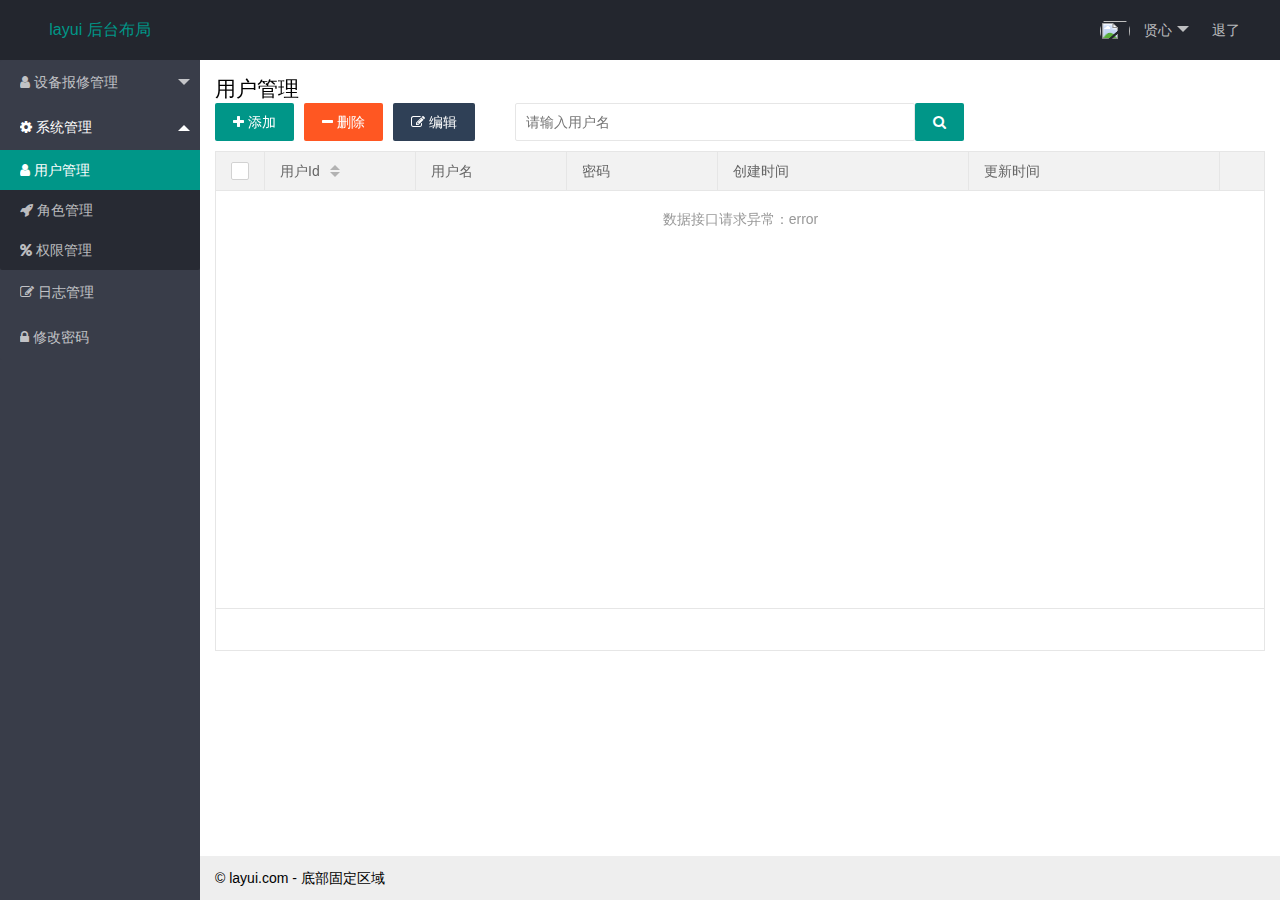
==== commit d173227b: "修改跳转问题" ====
--- a/index.html
+++ b/index.html
@@ -31,7 +31,7 @@
         <div class="layui-side-scroll">
             <!-- 左侧导航区域（可配合layui已有的垂直导航） -->
             <ul class="layui-nav layui-nav-tree"  lay-filter="test">
-                <li class="layui-nav-item layui-nav-itemed">
+                <li class="layui-nav-item">
                     <a class="" href="javascript:;"><i class="fa fa-user"></i> 设备报修管理</a>
                     <dl class="layui-nav-child">
                         <dd><a href="javascript:;"><i class="fa fa-lock"></i> 设备报修</a></dd>
@@ -42,10 +42,10 @@
 
                     </dl>
                 </li>
-                <li class="layui-nav-item">
+                <li class="layui-nav-item layui-nav-itemed">
                     <a href="javascript:;"><i class="fa fa-cog"></i> 系统管理</a>
                     <dl class="layui-nav-child">
-                        <dd><a href="pages/userManager.html" target="mainFrame"><i class="fa fa-user"></i> 用户管理</a></dd>
+                        <dd class="layui-this"><a href="pages/userManager.html" target="mainFrame"><i class="fa fa-user"></i> 用户管理</a></dd>
                         <dd><a href="pages/roleManager.html" target="mainFrame"><i class="fa fa-rocket"></i> 角色管理</a></dd>
                         <dd><a href="javascript:;"><i class="fa fa-percent"></i> 权限管理</a></dd>
                     </dl>
